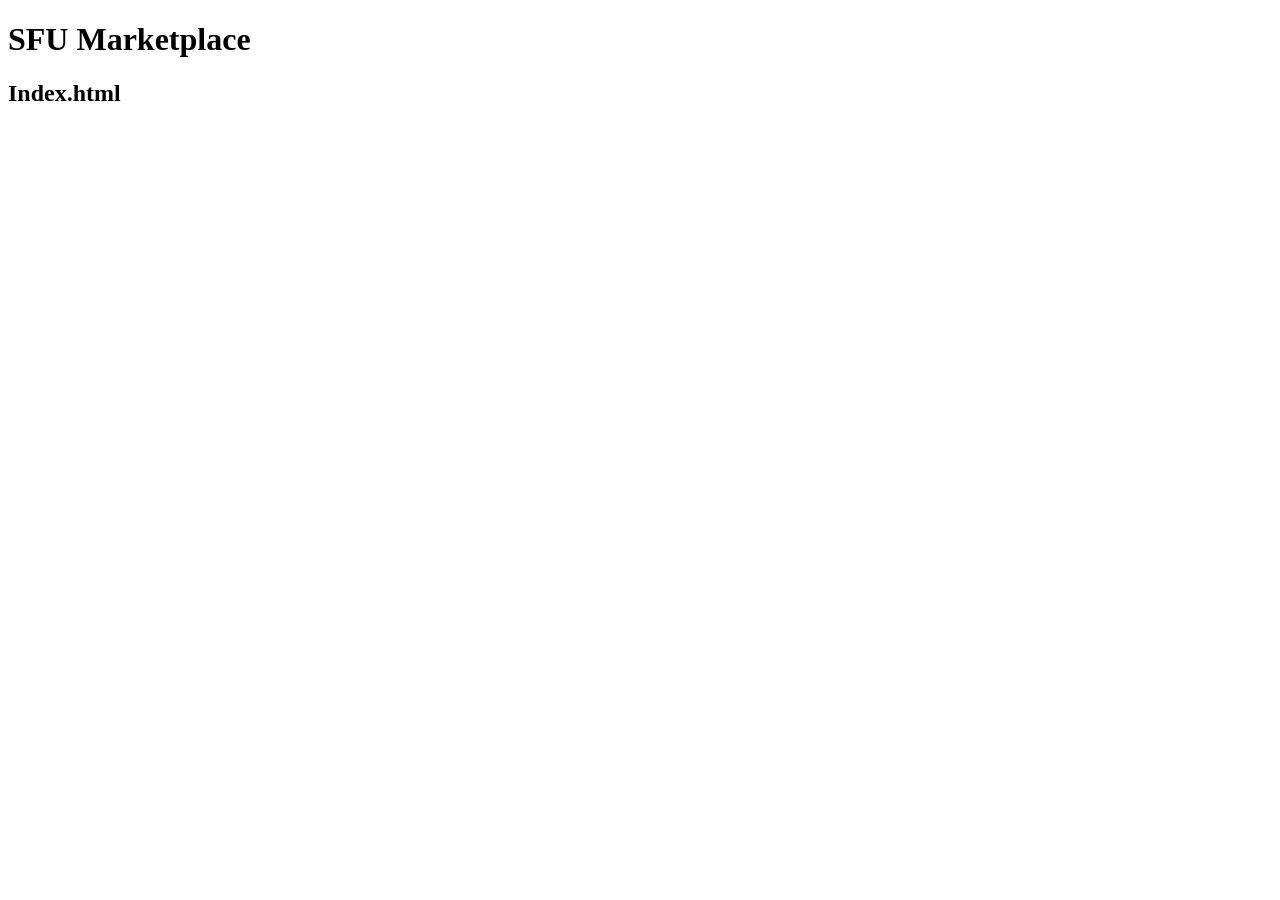
==== sfu_marketplace/src/main/resources/static/index.html @ b8228ba2 "application 1" ====
<!DOCTYPE html>
<html lang="en">
<head>
    <meta charset="UTF-8">
    <meta name="viewport" content="width=device-width, initial-scale=1.0">
    <title>Document</title>
</head>
<body>
    <h1> SFU Marketplace</h1>

    <h2> Index.html </h2>
</body>
</html>
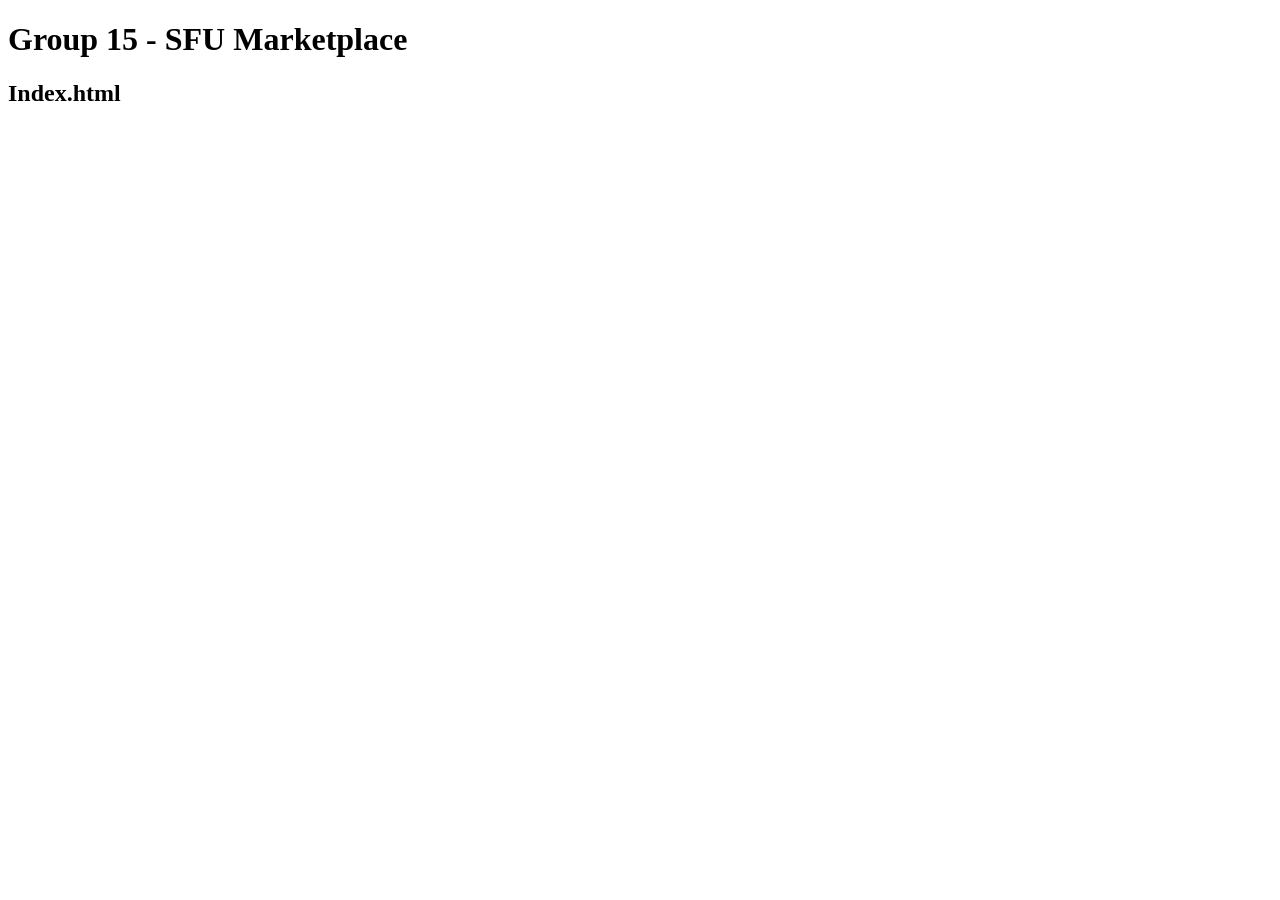
==== commit 04acfd66: "slight index.html modification" ====
--- a/sfu_marketplace/src/main/resources/static/index.html
+++ b/sfu_marketplace/src/main/resources/static/index.html
@@ -6,7 +6,7 @@
     <title>Document</title>
 </head>
 <body>
-    <h1> SFU Marketplace</h1>
+    <h1> Group 15 - SFU Marketplace</h1>
 
     <h2> Index.html </h2>
 </body>
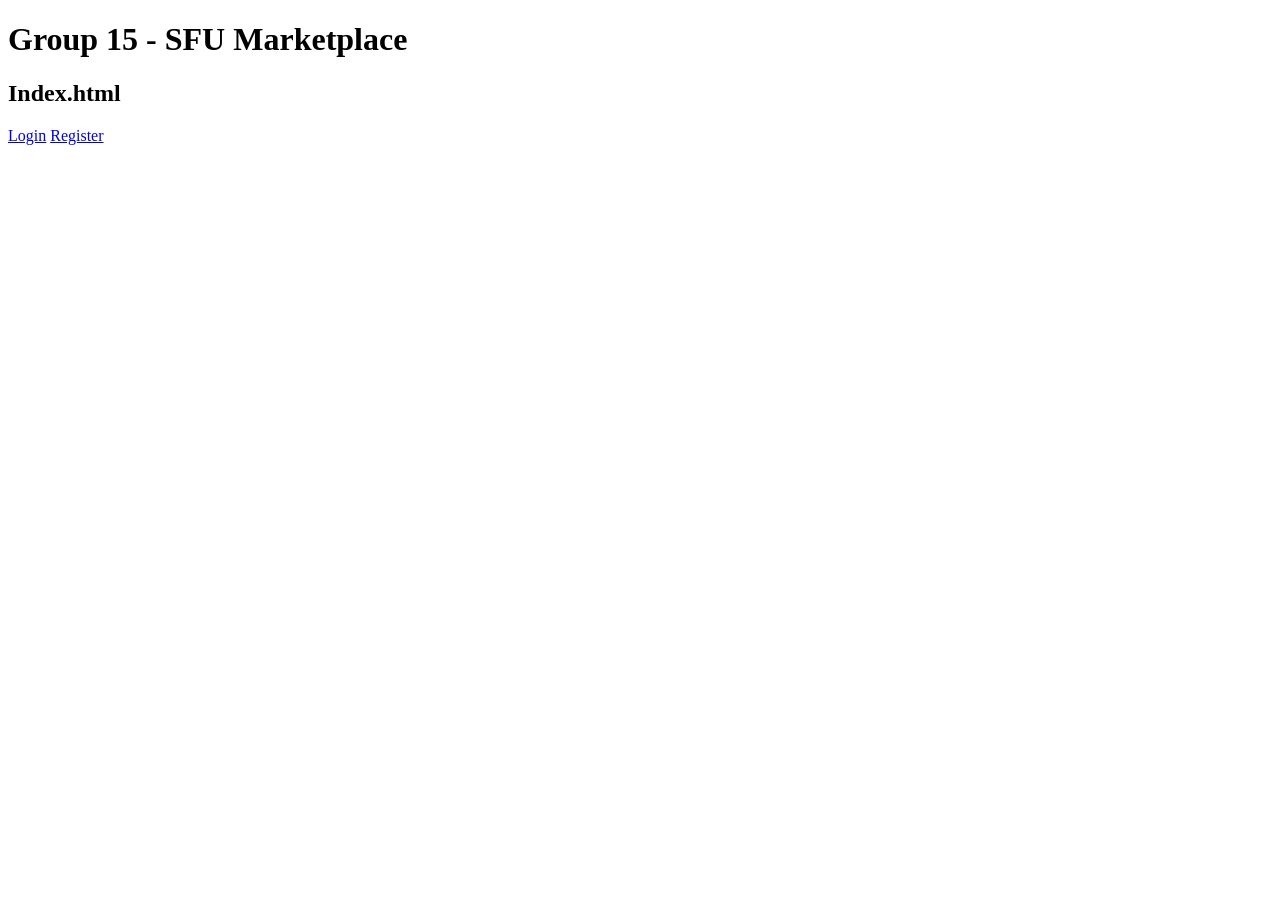
==== commit 89a9e7ec: "login finished 1" ====
--- a/sfu_marketplace/src/main/resources/static/index.html
+++ b/sfu_marketplace/src/main/resources/static/index.html
@@ -9,5 +9,10 @@
     <h1> Group 15 - SFU Marketplace</h1>
 
     <h2> Index.html </h2>
+
+    <nav>
+        <a href="/login">Login</a>
+        <a href="/register">Register</a>
+    </nav>
 </body>
 </html>
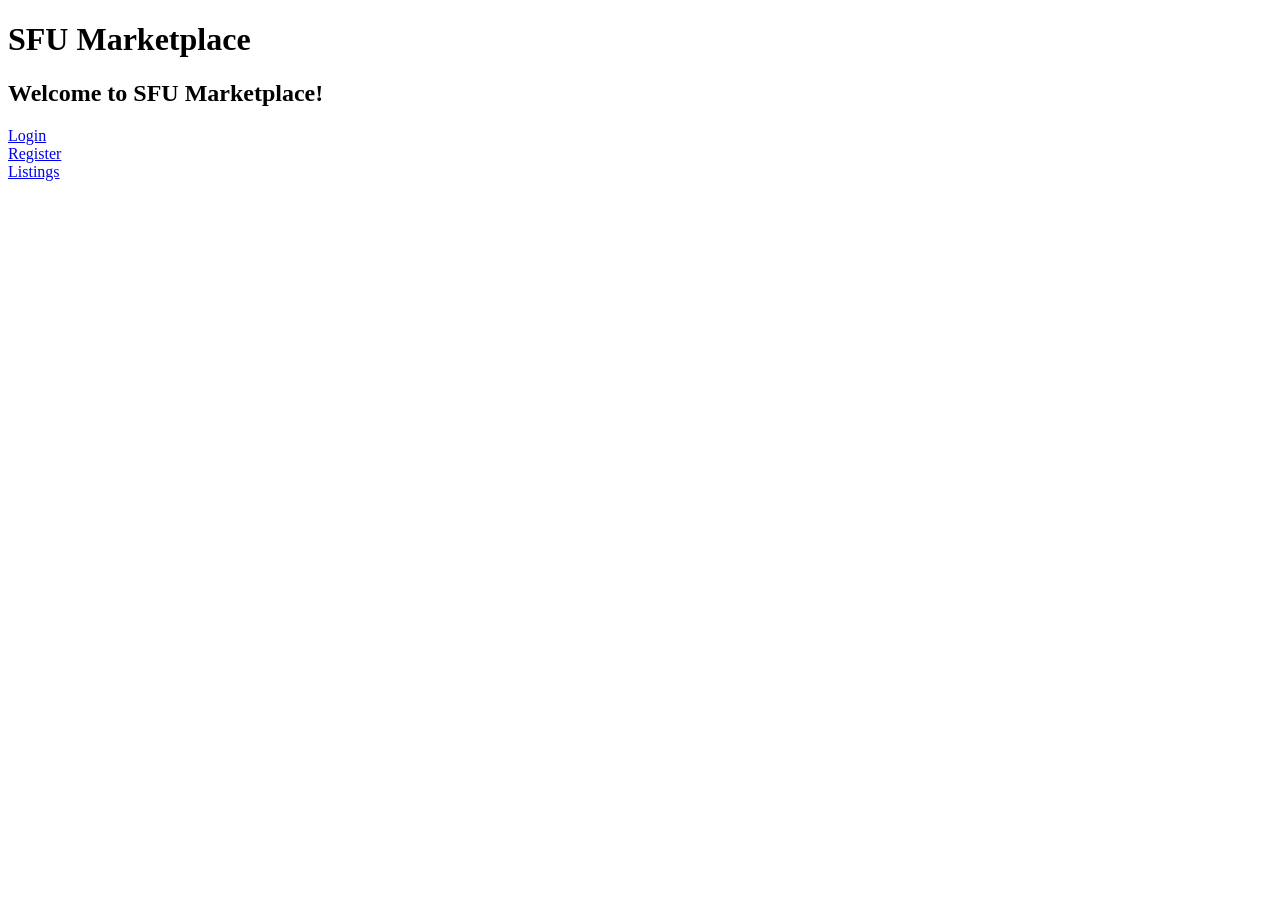
==== commit 7b9e91f5: "Connected the pages" ====
--- a/sfu_marketplace/src/main/resources/static/index.html
+++ b/sfu_marketplace/src/main/resources/static/index.html
@@ -3,16 +3,17 @@
 <head>
     <meta charset="UTF-8">
     <meta name="viewport" content="width=device-width, initial-scale=1.0">
-    <title>Document</title>
+    <title>SFU Marketplace</title>
 </head>
 <body>
-    <h1> Group 15 - SFU Marketplace</h1>
+    <h1>SFU Marketplace</h1>
 
-    <h2> Index.html </h2>
+    <h2>Welcome to SFU Marketplace!</h2>
 
     <nav>
-        <a href="/login">Login</a>
-        <a href="/register">Register</a>
+        <a href="/login">Login</a> <br>
+        <a href="/register">Register</a> <br>
+        <a href="/listings">Listings</a>
     </nav>
 </body>
 </html>
